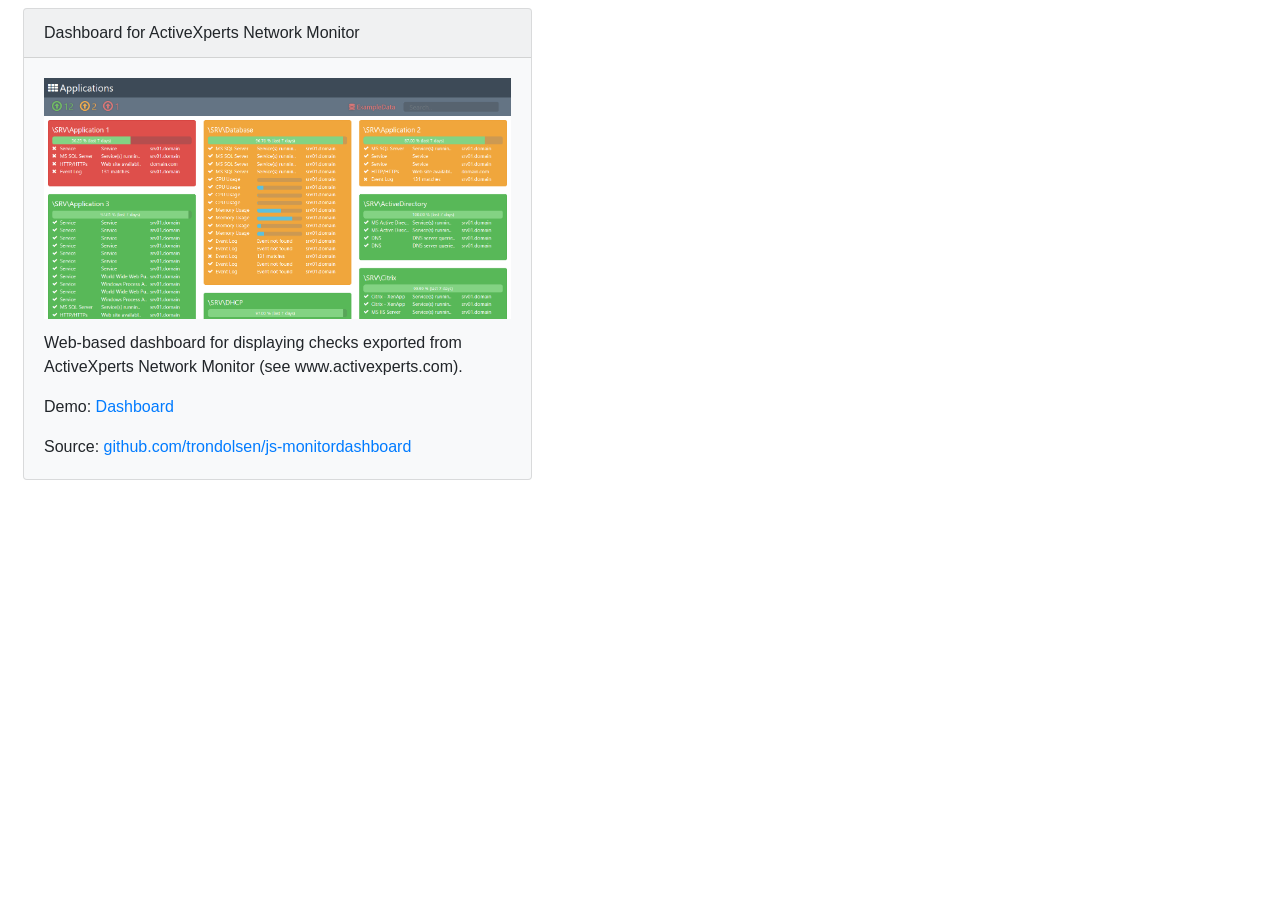
==== public/index.html @ 4a65af53 "adapted to gitlab" ====
<html>
  <head>
    <title>trondolsen.github.io</title>
    <link rel="stylesheet" href=".\css\bootstrap.css" type="text/css">
  </head>
  <body>
    <div class="container float-left">
      <div class="card-deck p-2 w-50 float-left">
        <div class="card bg-light mb-3" style="min-width: 30rem;">
          <div class="card-header">Dashboard for ActiveXperts Network Monitor</div>
          <div class="card-body">
            <div class="card-title"><img width="100%" src=".\icons\icon-dashboard.png"></div>
            <p class="card-text">Web-based dashboard for displaying checks exported from ActiveXperts Network Monitor (see www.activexperts.com).</p>
            <p class="card-text">Demo: <a class="card-link" target="_blank" href=".\dashboard\dashboard.html">Dashboard</a></p>
            <p class="card-text">Source: <a class="card-link" target="_blank" href="https://github.com/trondolsen/js-monitordashboard">github.com/trondolsen/js-monitordashboard</a></p>
          </div>
        </div>
      </div>
    </div>
  </body>
</html>
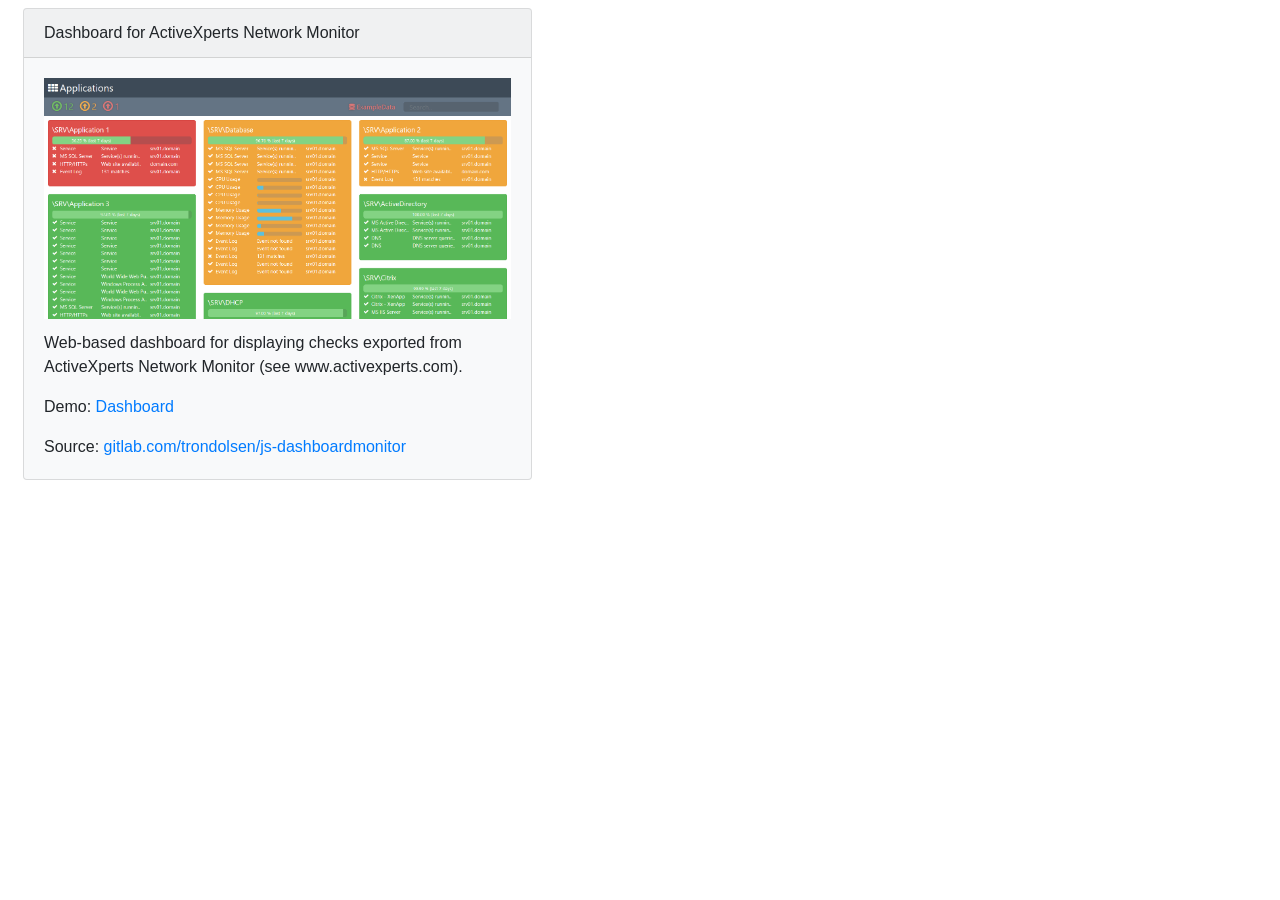
==== commit 68b7ba6a: "updated links" ====
--- a/public/index.html
+++ b/public/index.html
@@ -1,6 +1,6 @@
 <html>
   <head>
-    <title>trondolsen.github.io</title>
+    <title>trondolsen.gitlab.io</title>
     <link rel="stylesheet" href=".\css\bootstrap.css" type="text/css">
   </head>
   <body>
@@ -12,7 +12,7 @@
             <div class="card-title"><img width="100%" src=".\icons\icon-dashboard.png"></div>
             <p class="card-text">Web-based dashboard for displaying checks exported from ActiveXperts Network Monitor (see www.activexperts.com).</p>
             <p class="card-text">Demo: <a class="card-link" target="_blank" href=".\dashboard\dashboard.html">Dashboard</a></p>
-            <p class="card-text">Source: <a class="card-link" target="_blank" href="https://github.com/trondolsen/js-monitordashboard">github.com/trondolsen/js-monitordashboard</a></p>
+            <p class="card-text">Source: <a class="card-link" target="_blank" href="https://gitlab.com/trondolsen/js-dashboardmonitor">gitlab.com/trondolsen/js-dashboardmonitor</a></p>
           </div>
         </div>
       </div>
